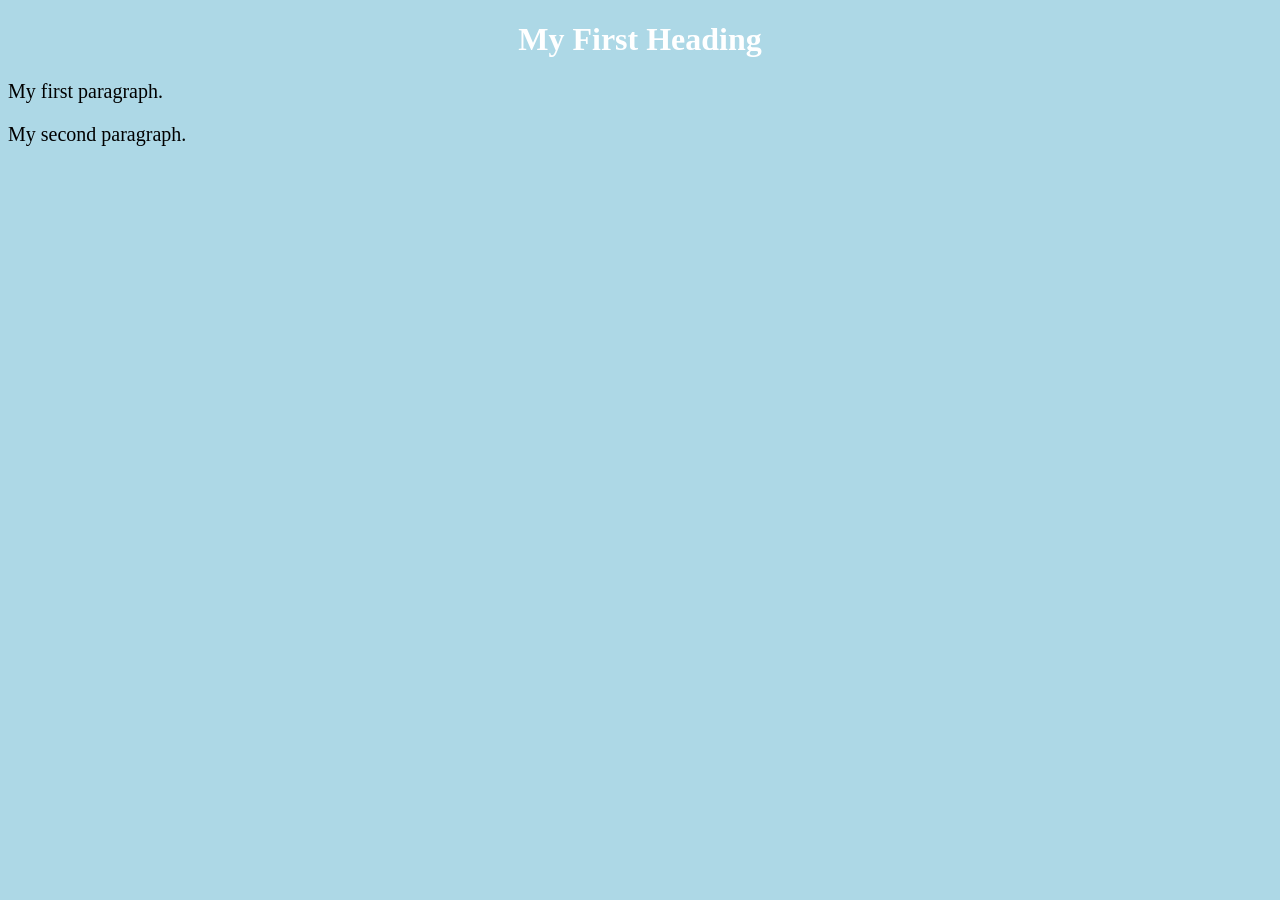
==== page2.html @ 36ea27c1 "add css style" ====
<!DOCTYPE html>
<html lang="ru">
<head>
    <meta charset="UTF-8">
    <meta name="viewport" content="width=device-width, initial-scale=1.0">
    <title>Моя первая стилизованная страница</title>
    <style>
        body {
            background-color: lightblue;
        }

        h1 {
            color: white;
            text-align: center;
        }

        p {
            font-family: verdana;
            font-size: 20px;
        }
    </style>
</head>
<body>

    <h1>My First Heading</h1>
    <p>My first paragraph.</p>
    <p>My second paragraph.</p>

</body>
</html>
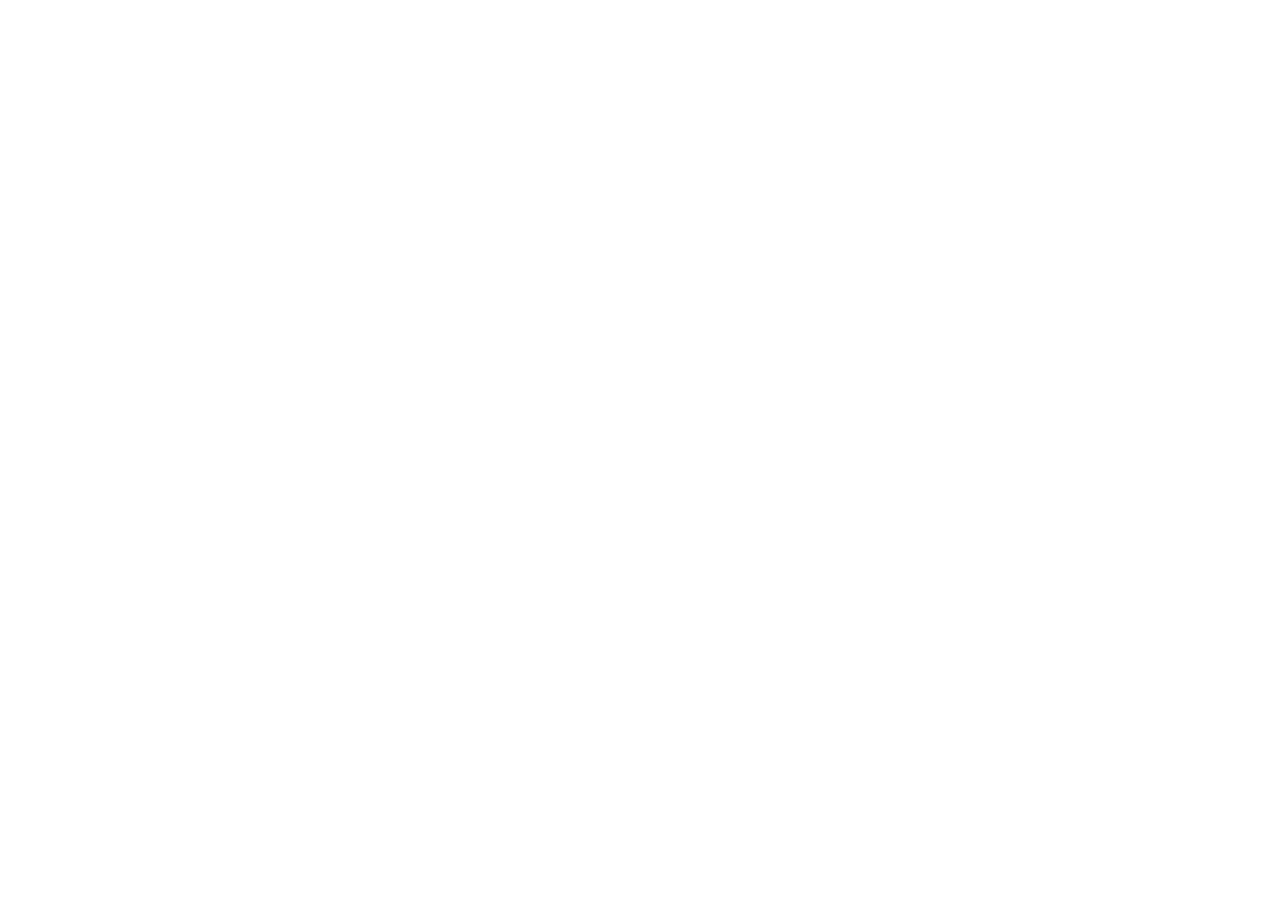
==== commit 97ae753c: "refactoring styles.css" ====
--- a/page2.html
+++ b/page2.html
@@ -1,24 +1,8 @@
 <!DOCTYPE html>
 <html lang="ru">
 <head>
-    <meta charset="UTF-8">
-    <meta name="viewport" content="width=device-width, initial-scale=1.0">
-    <title>Моя первая стилизованная страница</title>
-    <style>
-        body {
-            background-color: lightblue;
-        }
-
-        h1 {
-            color: white;
-            text-align: center;
-        }
-
-        p {
-            font-family: verdana;
-            font-size: 20px;
-        }
-    </style>
+		<title>Page Title<title>
+	<link rel="stylesheet" hre"styles.css">
 </head>
 <body>
 
